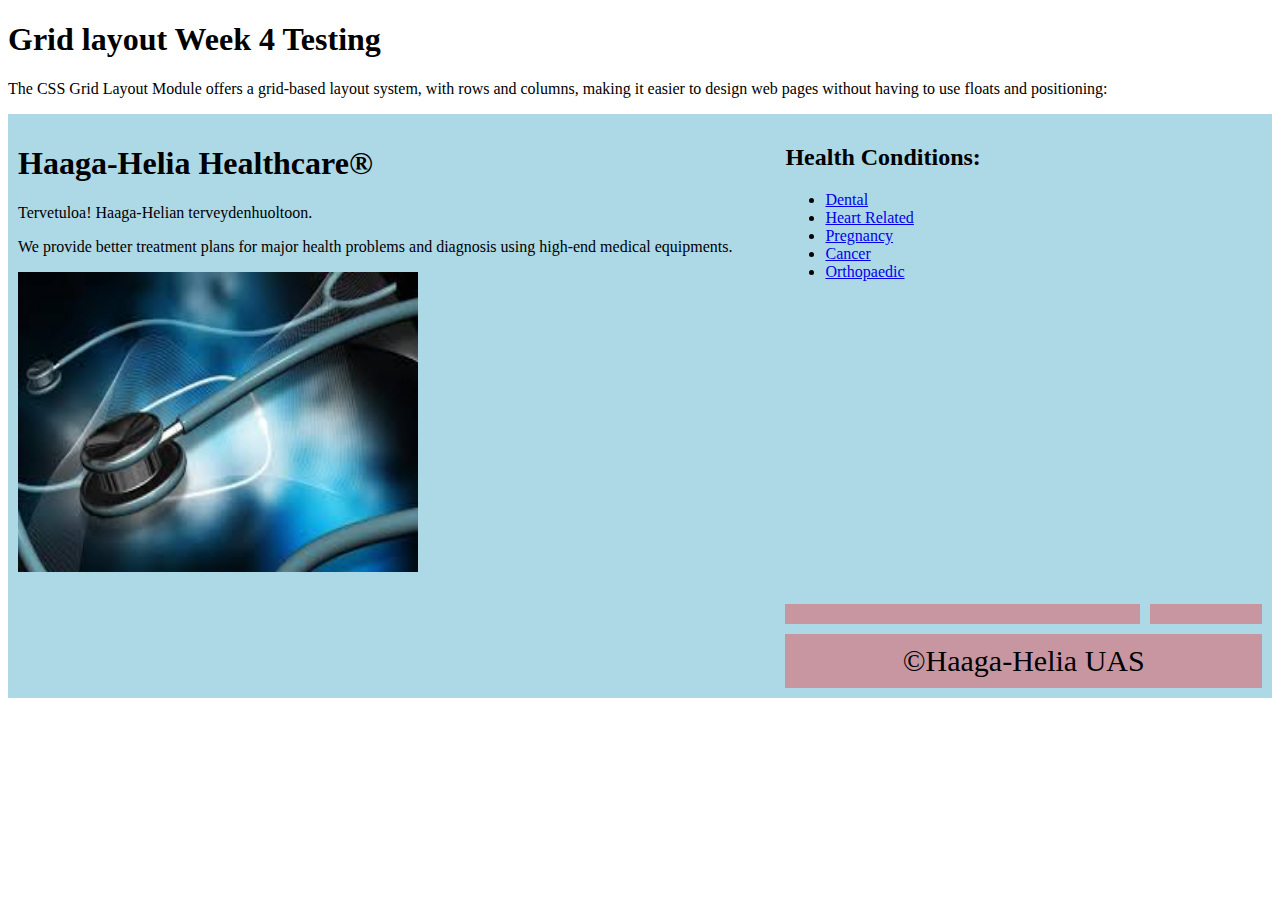
==== index.html @ 968c8bae "new" ====
<!DOCTYPE html>
<html>
<head>
<link rel="stylesheet" href="style.css">
<style>
.item1 { grid-area: header; }
.item2 { grid-area: menu; }
.item3 { grid-area: main; }
.item4 { grid-area: right; }
.item5 { grid-area: footer; }

.grid-container {
  display: grid;
  grid-template-areas:
    'header header header header header header'
    'menu main main main right right'
    'menu footer footer footer footer footer';
  gap: 10px;
  background-color: lightblue;
  padding: 10px;
}

.grid-container > div {
  background-color: rgba(205, 134, 144, 0.8);
  text-align: center;
  padding: 10px ;
  font-size: 30px;
}
</style>
</head>
<body>

<h1>Grid layout Week 4 Testing</h1>

<p>The CSS Grid Layout Module offers a grid-based layout system, with rows and columns, making it easier to design web pages without having to use floats and positioning:</p>

<div class="grid-container">
 <article>
  <div class="item1"><h1>Haaga-Helia Healthcare&reg;</h1>
 
    <p>Tervetuloa! Haaga-Helian terveydenhuoltoon.</p>
    <p>We provide better treatment plans for major health problems and diagnosis using high-end medical equipments.</p>
    <img src="hospital.jpg" alt="Main_Image" width=400px height="300">
    <br>
    <br></div>
    </article>
    <section>
  <div class="item2"><h2>Health Conditions:</h2>
    <ul>
      <li><a href="dentist.html">Dental</a></li>
      <li><a href="cardiology.html">Heart Related</a></li>
      <li><a href="gynaecology.html">Pregnancy</a></li>
      <li><a href="oncology.html">Cancer</a></li>
      <li><a href="orthopaedic.html">Orthopaedic</a></li>
    </ul>
      </div></section>
  <div class="item3"></div>  
  <div class="item4"></div>
  <div class="item5">&copy;Haaga-Helia UAS</div>
</div>

</body>
</html>
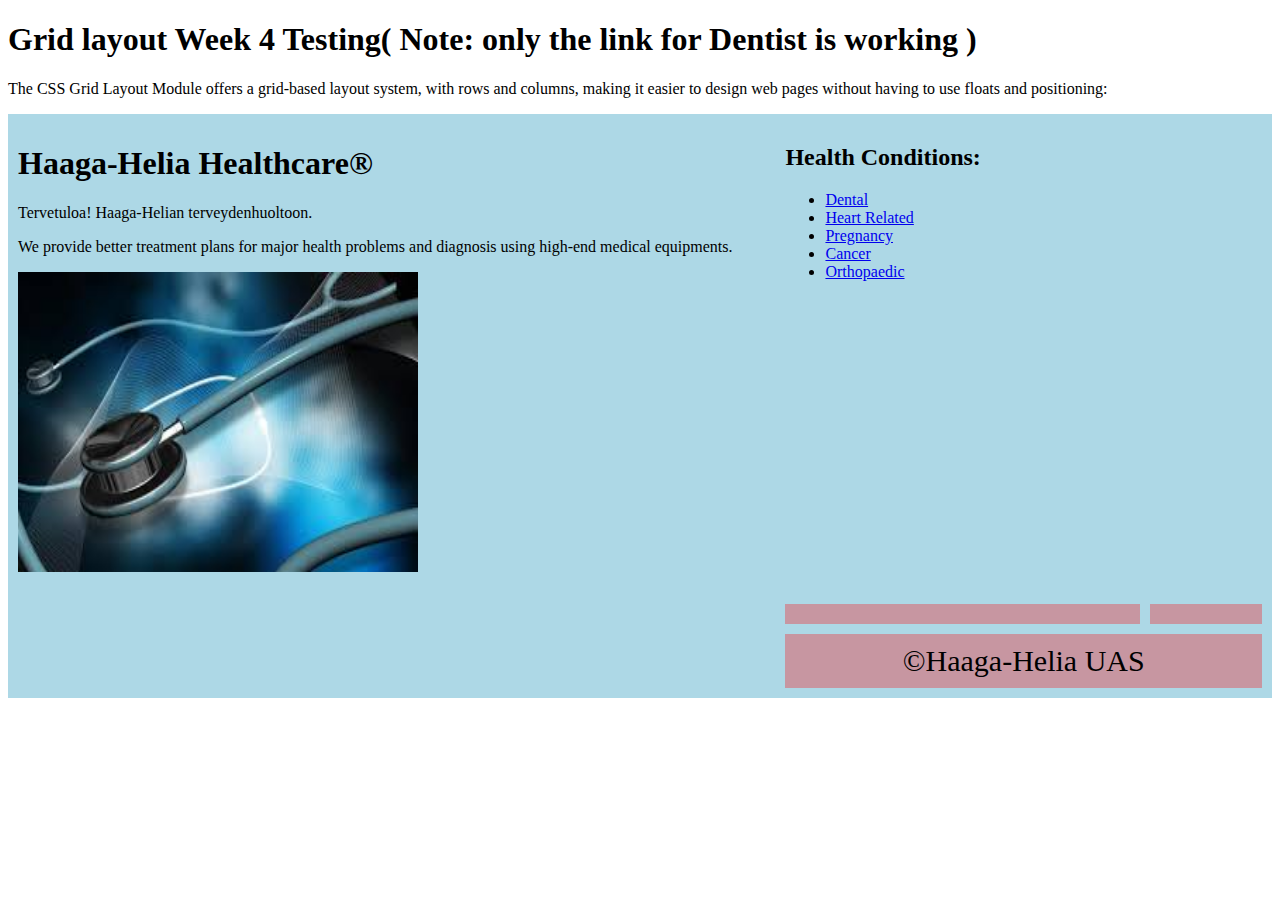
==== commit 5a84576e: "new" ====
--- a/index.html
+++ b/index.html
@@ -30,7 +30,7 @@
 </head>
 <body>
 
-<h1>Grid layout Week 4 Testing</h1>
+<h1>Grid layout Week 4 Testing( Note: only the link for Dentist is working )</h1>
 
 <p>The CSS Grid Layout Module offers a grid-based layout system, with rows and columns, making it easier to design web pages without having to use floats and positioning:</p>
 
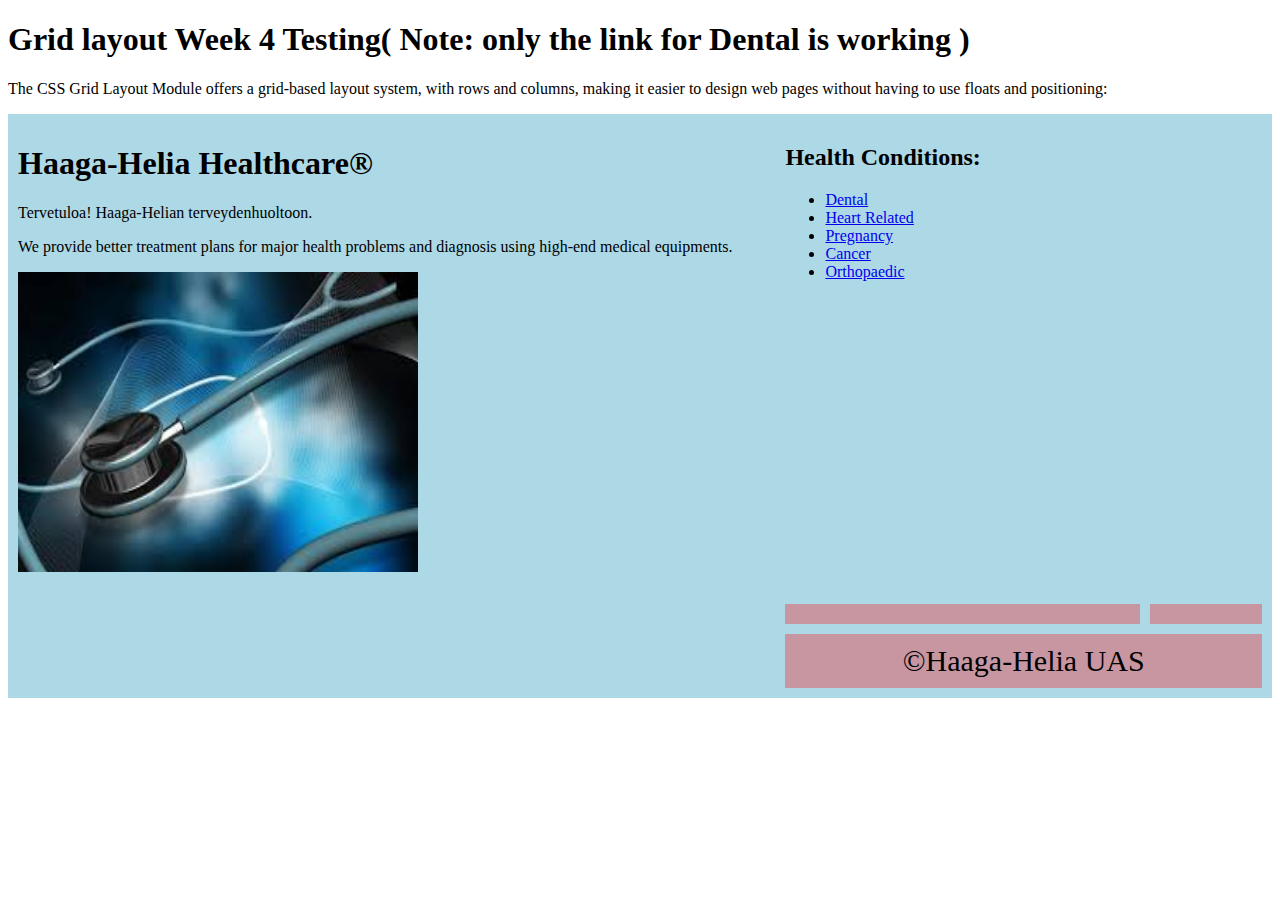
==== commit ffc76ed3: "new" ====
--- a/index.html
+++ b/index.html
@@ -30,7 +30,7 @@
 </head>
 <body>
 
-<h1>Grid layout Week 4 Testing( Note: only the link for Dentist is working )</h1>
+<h1>Grid layout Week 4 Testing( Note: only the link for Dental is working )</h1>
 
 <p>The CSS Grid Layout Module offers a grid-based layout system, with rows and columns, making it easier to design web pages without having to use floats and positioning:</p>
 
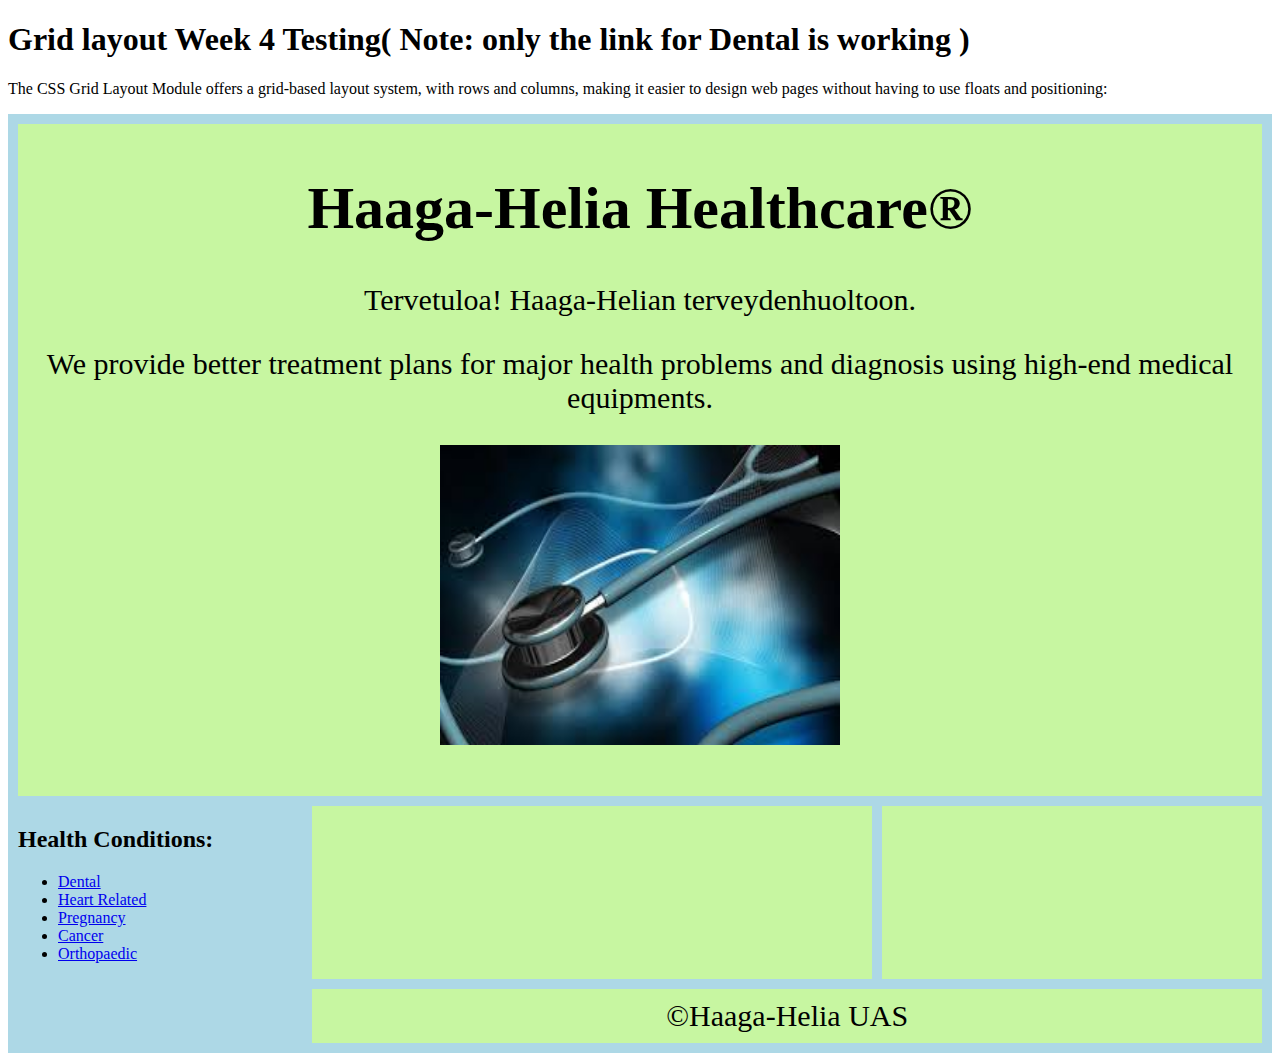
==== commit ca189fdd: "new" ====
--- a/index.html
+++ b/index.html
@@ -21,7 +21,7 @@
 }
 
 .grid-container > div {
-  background-color: rgba(205, 134, 144, 0.8);
+  background-color: rgba(205, 254, 144, 0.8);
   text-align: center;
   padding: 10px ;
   font-size: 30px;
@@ -35,7 +35,7 @@
 <p>The CSS Grid Layout Module offers a grid-based layout system, with rows and columns, making it easier to design web pages without having to use floats and positioning:</p>
 
 <div class="grid-container">
- <article>
+ 
   <div class="item1"><h1>Haaga-Helia Healthcare&reg;</h1>
  
     <p>Tervetuloa! Haaga-Helian terveydenhuoltoon.</p>
@@ -43,7 +43,7 @@
     <img src="hospital.jpg" alt="Main_Image" width=400px height="300">
     <br>
     <br></div>
-    </article>
+  
     <section>
   <div class="item2"><h2>Health Conditions:</h2>
     <ul>
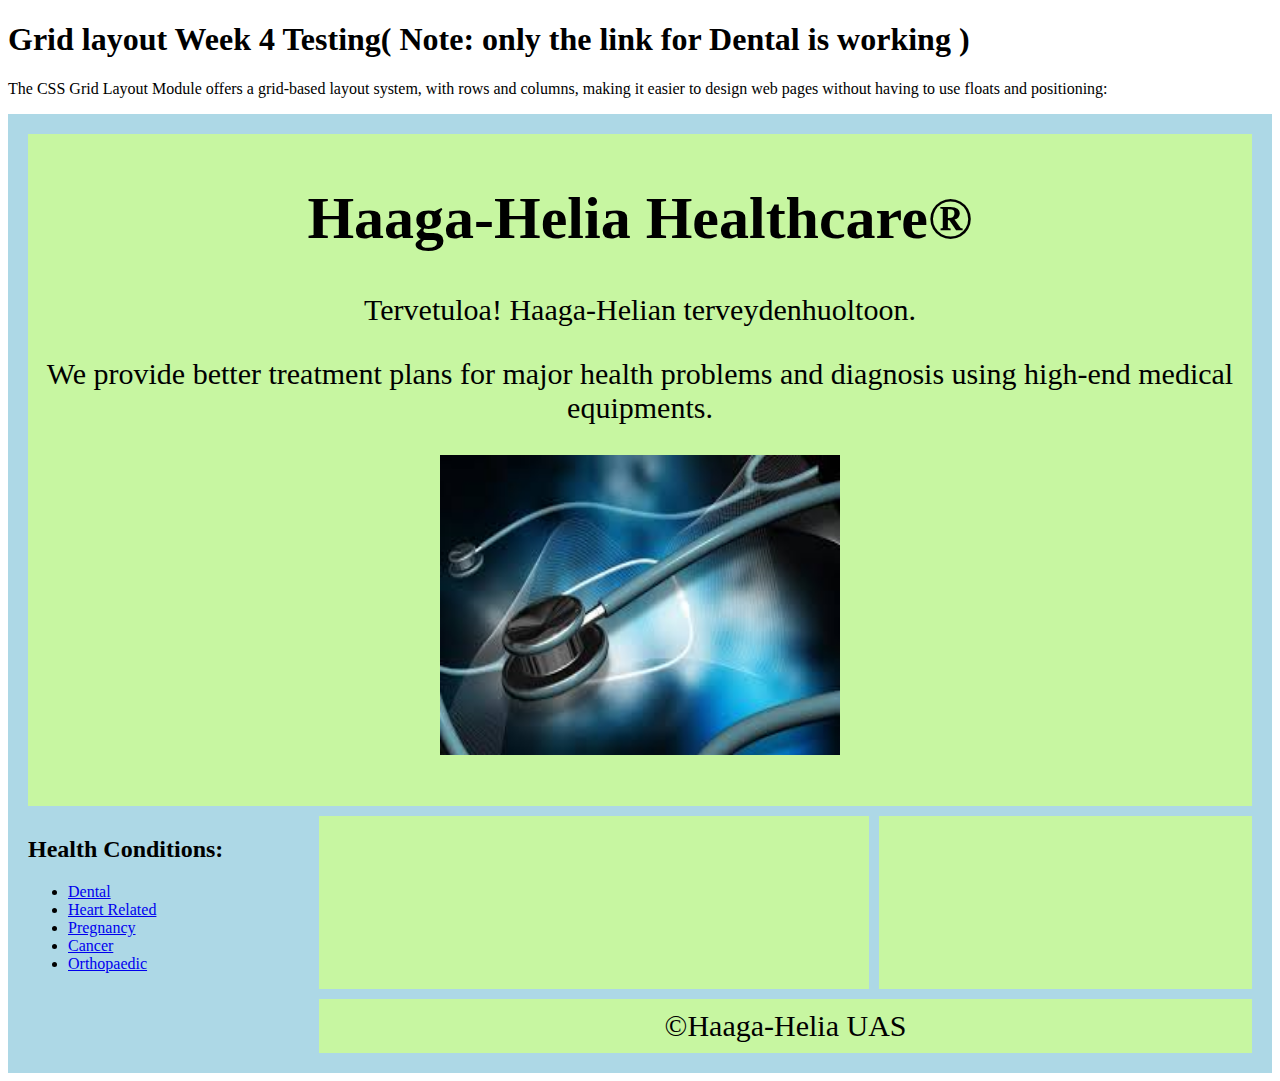
==== commit ebaa321c: "new" ====
--- a/index.html
+++ b/index.html
@@ -17,7 +17,7 @@
     'menu footer footer footer footer footer';
   gap: 10px;
   background-color: lightblue;
-  padding: 10px;
+  padding: 20px;
 }
 
 .grid-container > div {
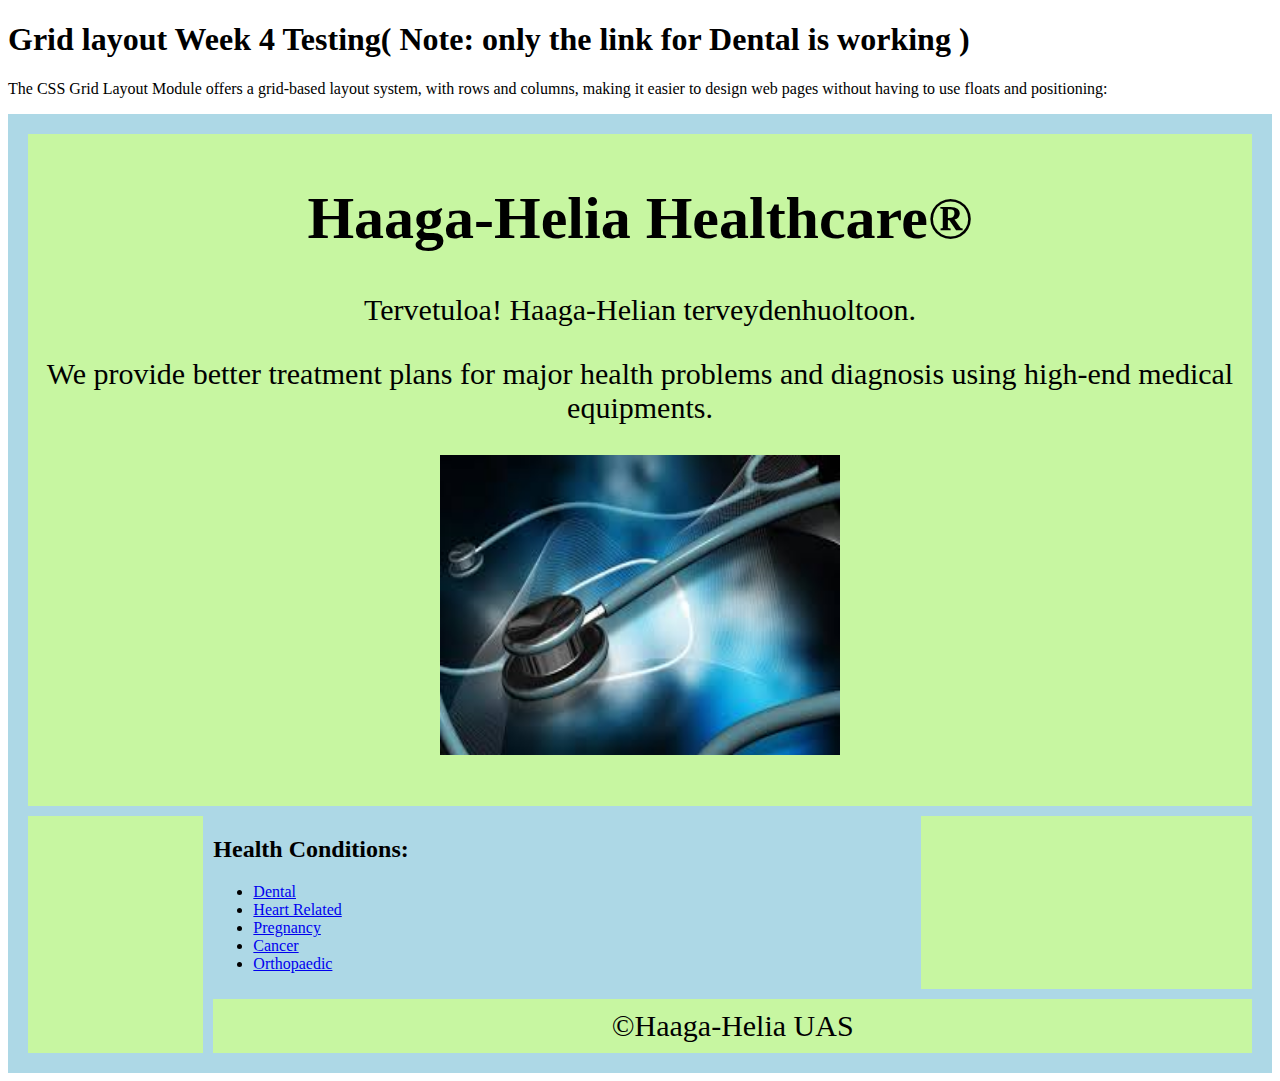
==== commit 2df3ffca: "new" ====
--- a/index.html
+++ b/index.html
@@ -44,17 +44,19 @@
     <br>
     <br></div>
   
-    <section>
-  <div class="item2"><h2>Health Conditions:</h2>
+    
+  <div class="item2">
+   
+      </div><section>
+  <div class="item3">
+    <h2>Health Conditions:</h2>
     <ul>
-      <li><a href="dentist.html">Dental</a></li>
-      <li><a href="cardiology.html">Heart Related</a></li>
-      <li><a href="gynaecology.html">Pregnancy</a></li>
-      <li><a href="oncology.html">Cancer</a></li>
-      <li><a href="orthopaedic.html">Orthopaedic</a></li>
-    </ul>
-      </div></section>
-  <div class="item3"></div>  
+    <li><a href="dentist.html">Dental</a></li>
+    <li><a href="cardiology.html">Heart Related</a></li>
+    <li><a href="gynaecology.html">Pregnancy</a></li>
+    <li><a href="oncology.html">Cancer</a></li>
+    <li><a href="orthopaedic.html">Orthopaedic</a></li>
+  </ul></div>  </section>
   <div class="item4"></div>
   <div class="item5">&copy;Haaga-Helia UAS</div>
 </div>
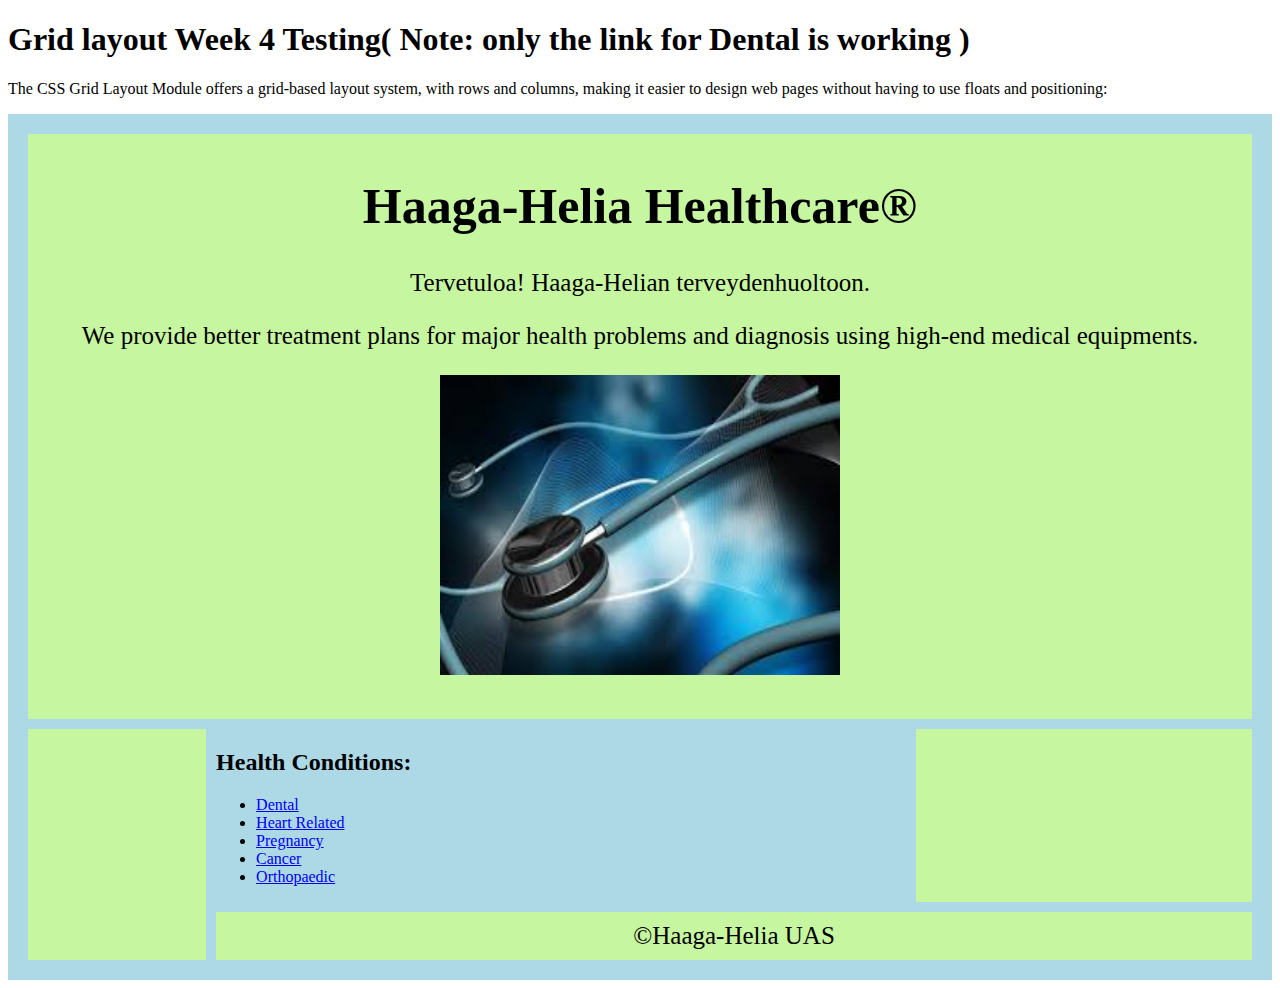
==== commit 935a4bff: "new" ====
--- a/index.html
+++ b/index.html
@@ -24,7 +24,7 @@
   background-color: rgba(205, 254, 144, 0.8);
   text-align: center;
   padding: 10px ;
-  font-size: 30px;
+  font-size: 25px;
 }
 </style>
 </head>
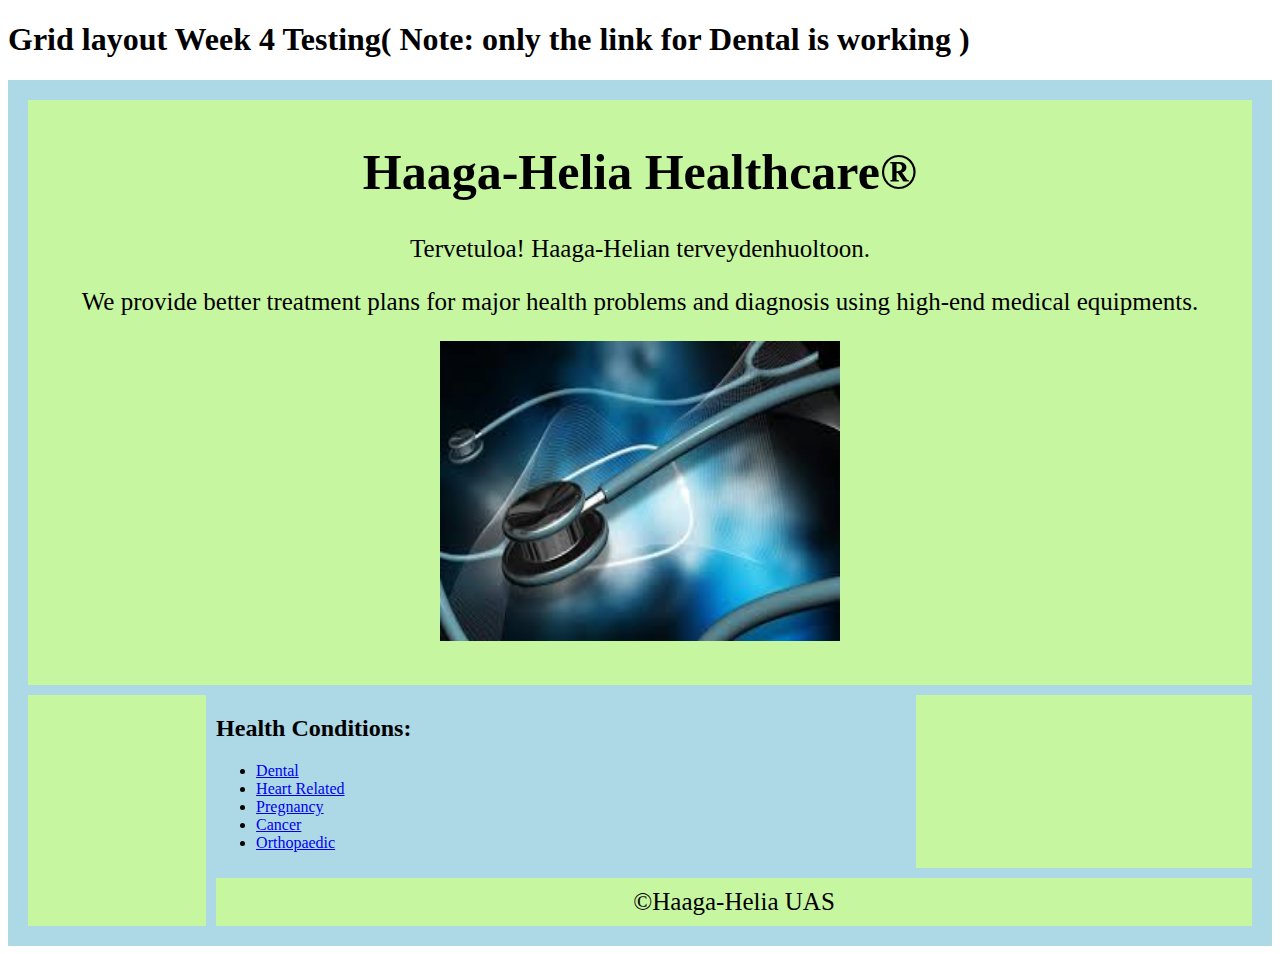
==== commit 9798dfae: "new" ====
--- a/index.html
+++ b/index.html
@@ -32,8 +32,6 @@
 
 <h1>Grid layout Week 4 Testing( Note: only the link for Dental is working )</h1>
 
-<p>The CSS Grid Layout Module offers a grid-based layout system, with rows and columns, making it easier to design web pages without having to use floats and positioning:</p>
-
 <div class="grid-container">
  
   <div class="item1"><h1>Haaga-Helia Healthcare&reg;</h1>
